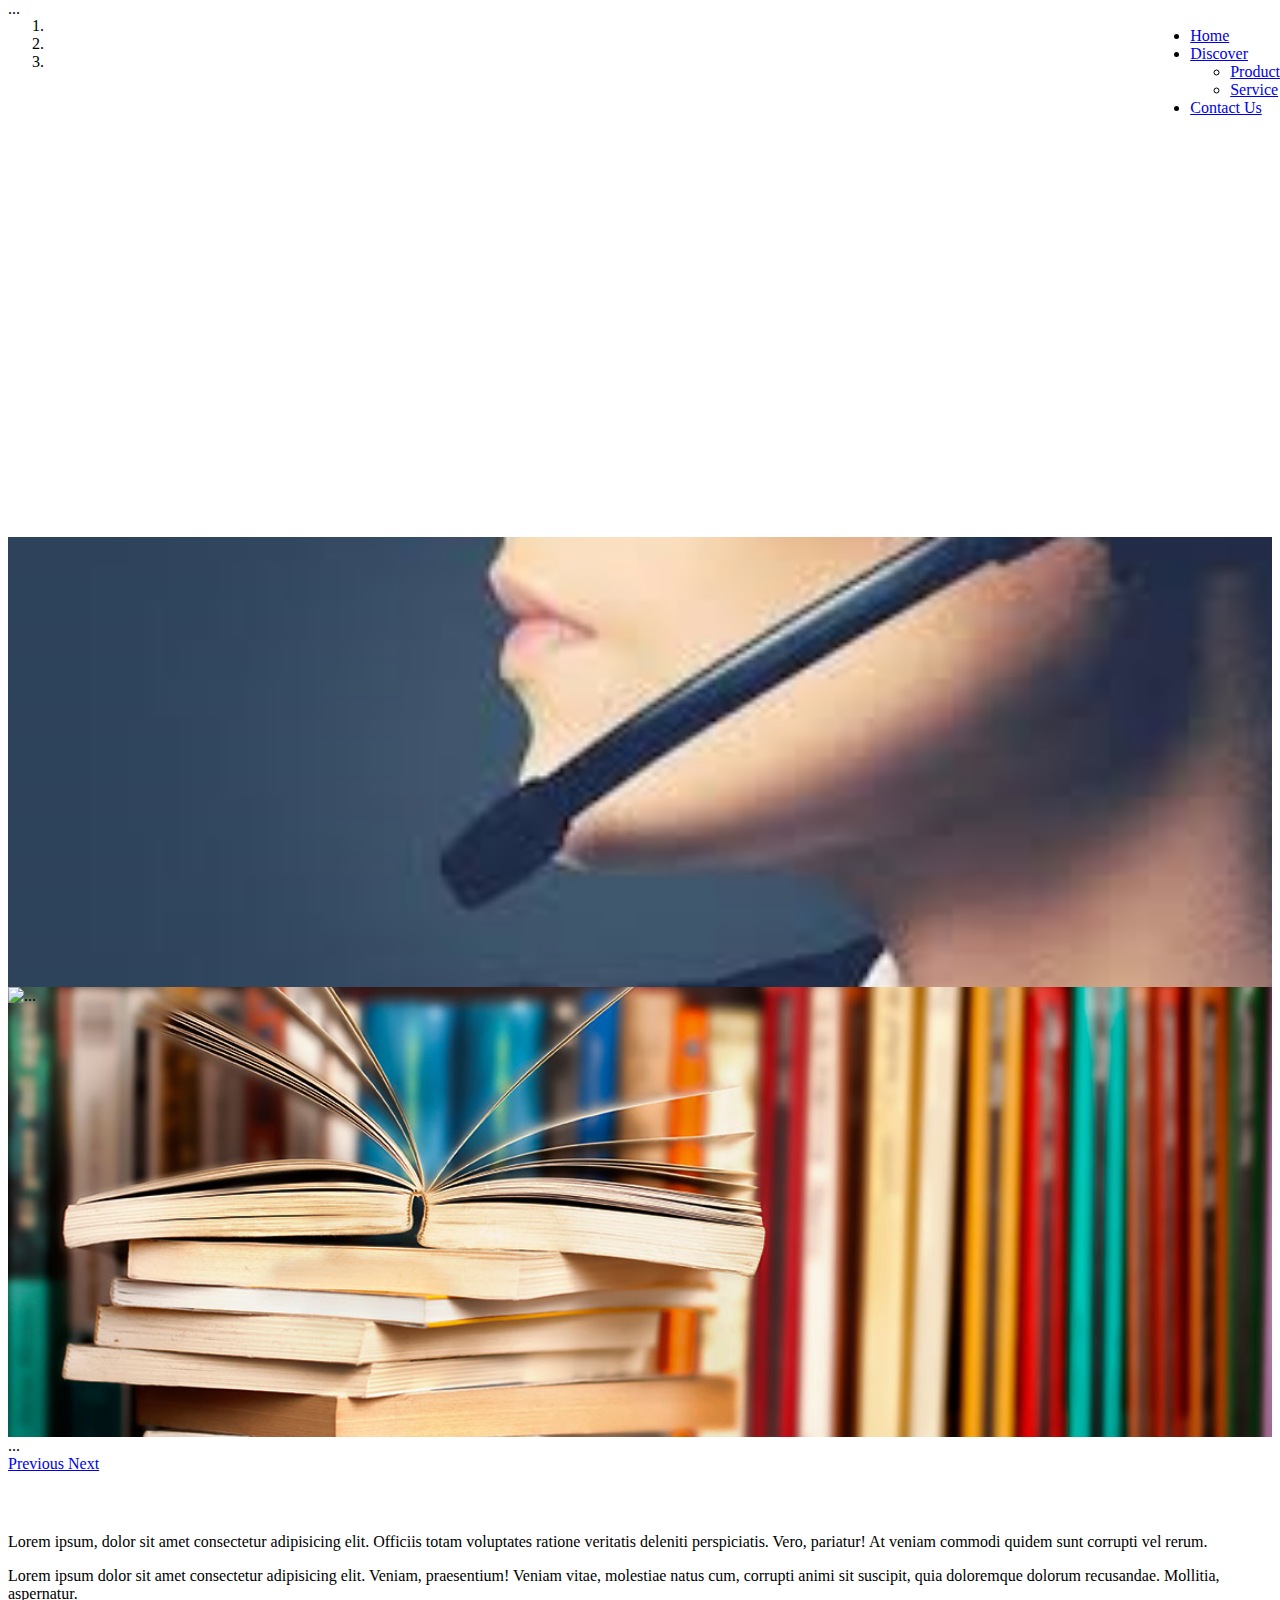
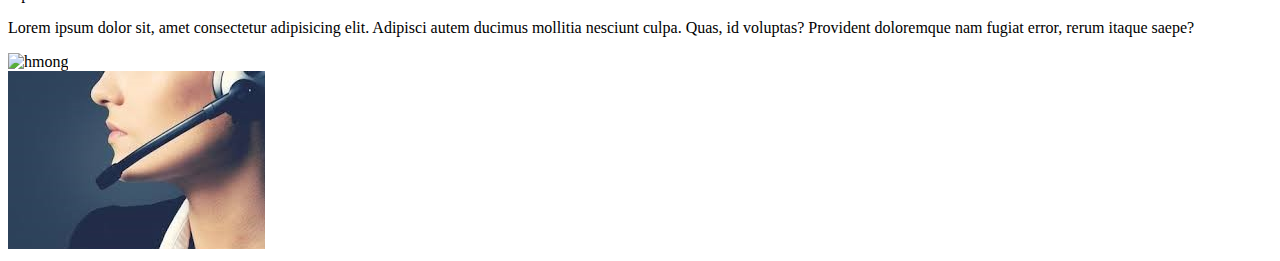
==== discover.html @ e5b4e5b7 "will continue tomorrow." ====
<!DOCTYPE html>
<html lang="en">
    <head>
        <meta charset="UTF-8">
        <meta name="viewport" content="width=device-width, initial-scale=1.0">
        <meta http-equiv="X-UA-Compatible" content="ie=edge">
        <title>Speak Hmong</title>
        <link rel="stylesheet" href="css/bootstrap.min.css">
        <link rel="stylesheet" href="css/all.min.css">
        <link rel="stylesheet" href="css/styles.css">
        <link rel="stylesheet" href="css/discover.css">
    </head>
<body>
<!-- Nav Bar -->

<div class="container-fluid">
        <header class="row"></header>
        <div class="col-xs-8 col-sm-4 col-md-6 centered">
            <img src="" alt="" class="pull-left logo">
        </div>
        <nav class="col-xs-12 col-sm-7 col-md-6">
            <ul class="nav nav-pills pull-right">
                <li role="presentation" class="active"><a href="index.html">Home</a></li>
                <li role="presentation" class="dropdown">
                    <a class="dropdown-toggle" data-toggle="dropdown" href="discover.html" role="button" aria-haspopup="true" aria-expanded="false">
                      Discover <span class="caret"></span>
                    </a>
                    <ul class="dropdown-menu">
                      <li role="presentation"><a href="discover.html">Product</a></li>
                      <li role="presentation"><a href="discover.html">Service</a></li>
                    </ul>
                  </li>
                <li role="presentation"><a href="#">Contact Us</a></li>
            </ul>
        </nav>
        <div>
            <h1 class="caption_1">Speak Hmong</h1>
        </div>
    </div>



<!-- End of Nav Bar -->


<!-- Carousel -->

        <div id="carousel-example-generic" class="carousel slide" data-ride="carousel">
            <!-- Indicators -->
            <ol class="carousel-indicators">
                <li data-target="#carousel-example-generic" data-slide-to="0" class="active"></li>
                <li data-target="#carousel-example-generic" data-slide-to="1"></li>
                <li data-target="#carousel-example-generic" data-slide-to="2"></li>
            </ol>
        
            <!-- Wrapper for slides -->
            <div class="carousel-inner" role="listbox">
                <div class="item main_img1 active">
                    <img src="" alt="">
                    <div class="carousel-caption">
                        <!-- <h1 class="caption_1">I Speak Hmong</h1> -->
                    </div>
                </div>
                <div class="item main_img2">
                    <!-- <img src="..." alt="..."> -->
                    <div class="carousel-caption">
                    </div>
                </div>
                <div class="item main_img3">
                    <img src="..." alt="...">
                    <div class="carousel-caption">
                    ...
                </div>
            </div>
            ...
            </div>
        
            <!-- Controls -->
            <a class="left carousel-control" href="#carousel-example-generic" role="button" data-slide="prev">
            <span class="glyphicon glyphicon-chevron-left" aria-hidden="true"></span>
            <span class="sr-only">Previous</span>
            </a>
            <a class="right carousel-control" href="#carousel-example-generic" role="button" data-slide="next">
            <span class="glyphicon glyphicon-chevron-right" aria-hidden="true"></span>
            <span class="sr-only">Next</span>
            </a>
        </div>





<!-- End of Carousel -->


<!-- Product -->

    <div class="container">
        <div class="row">
            <div class="col-sm-4">
                <p>Lorem ipsum, dolor sit amet consectetur adipisicing elit. Officiis totam voluptates ratione veritatis deleniti perspiciatis. Vero, pariatur! At veniam commodi quidem sunt corrupti vel rerum.</p>
            </div>
            <div class="col-sm-4">
                <p>Lorem ipsum dolor sit amet consectetur adipisicing elit. Veniam, praesentium! Veniam vitae, molestiae natus cum, corrupti animi sit suscipit, quia doloremque dolorum recusandae. Mollitia, aspernatur.</p>
            </div>
            <div class="col-sm-4">
                <p>Lorem ipsum dolor sit, amet consectetur adipisicing elit. Adipisci autem ducimus mollitia nesciunt culpa. Quas, id voluptas? Provident doloremque nam fugiat error, rerum itaque saepe?</p>
            </div>
        </div>
    </div>

    <div class="container">
        <div class="row">
            <div class="col-md-5">
                <img src="img/hmong.png" alt="hmong">
            </div>
            <div class="col-md-5">
                <img src="img/calltaker.jpg" alt="hmong">
            </div>
        </div>
    </div>





<!-- End of Product -->



</body>
</html>
---- css/styles.css ----
/* navbar */


/* .caption_1 {
    font-size:150px;
    background-color:transparent;
} */



/* carousel */

.carousel {
    margin-bottom:60px;
}

.carousel-caption {
    z-index:10;
    padding-bottom:60px;
}

.carousel-inner .item {
    width:100%;
    height:450px;
    background-size:cover;
    background-position:center;
}

.caption_1 {
    font-size:150px;
}

.main_img1 {
    background-image:url('../img/carousel1.png')
}


.main_img2 {
    background-image:url('../img/calltaker.jpg')
}

.main_img3 {
    background-image:url('../img/books.jpg')
}
---- css/discover.css ----
.container-fluid {
    /* position:absolute; */
    padding:0;
    margin:0;
}

/* navbar */

/* .nav {
    float:right;
} */

.nav-pills {
    position:absolute;
    margin-top:1px;
    top:100;
    right:0;
    /* left:0; */
    z-index:20;
}

.caption_1 {
    font-size:150px;
    position:absolute;
    /* top:30px; */
    width:100%;
    z-index:999;
    background:none;
    margin-top:150px;
    margin-left:10%;
    color:white;
}



/* carousel */

.carousel {
    margin-top:-25px;
}

.carousel-caption {
    /* z-index:10;
    padding-bottom:60px; */
    position:absolute;
    top:0;
}

.carousel-inner .item {
    width:100%;
    height:450px;
    background-size:cover;
    background-position:center;
}

.main_img1 {
    background-image:url('../img/hmong_9.png');
    /* height:300px; */
}


.main_img2 {
    background-image:url('../img/calltaker.jpg')
}
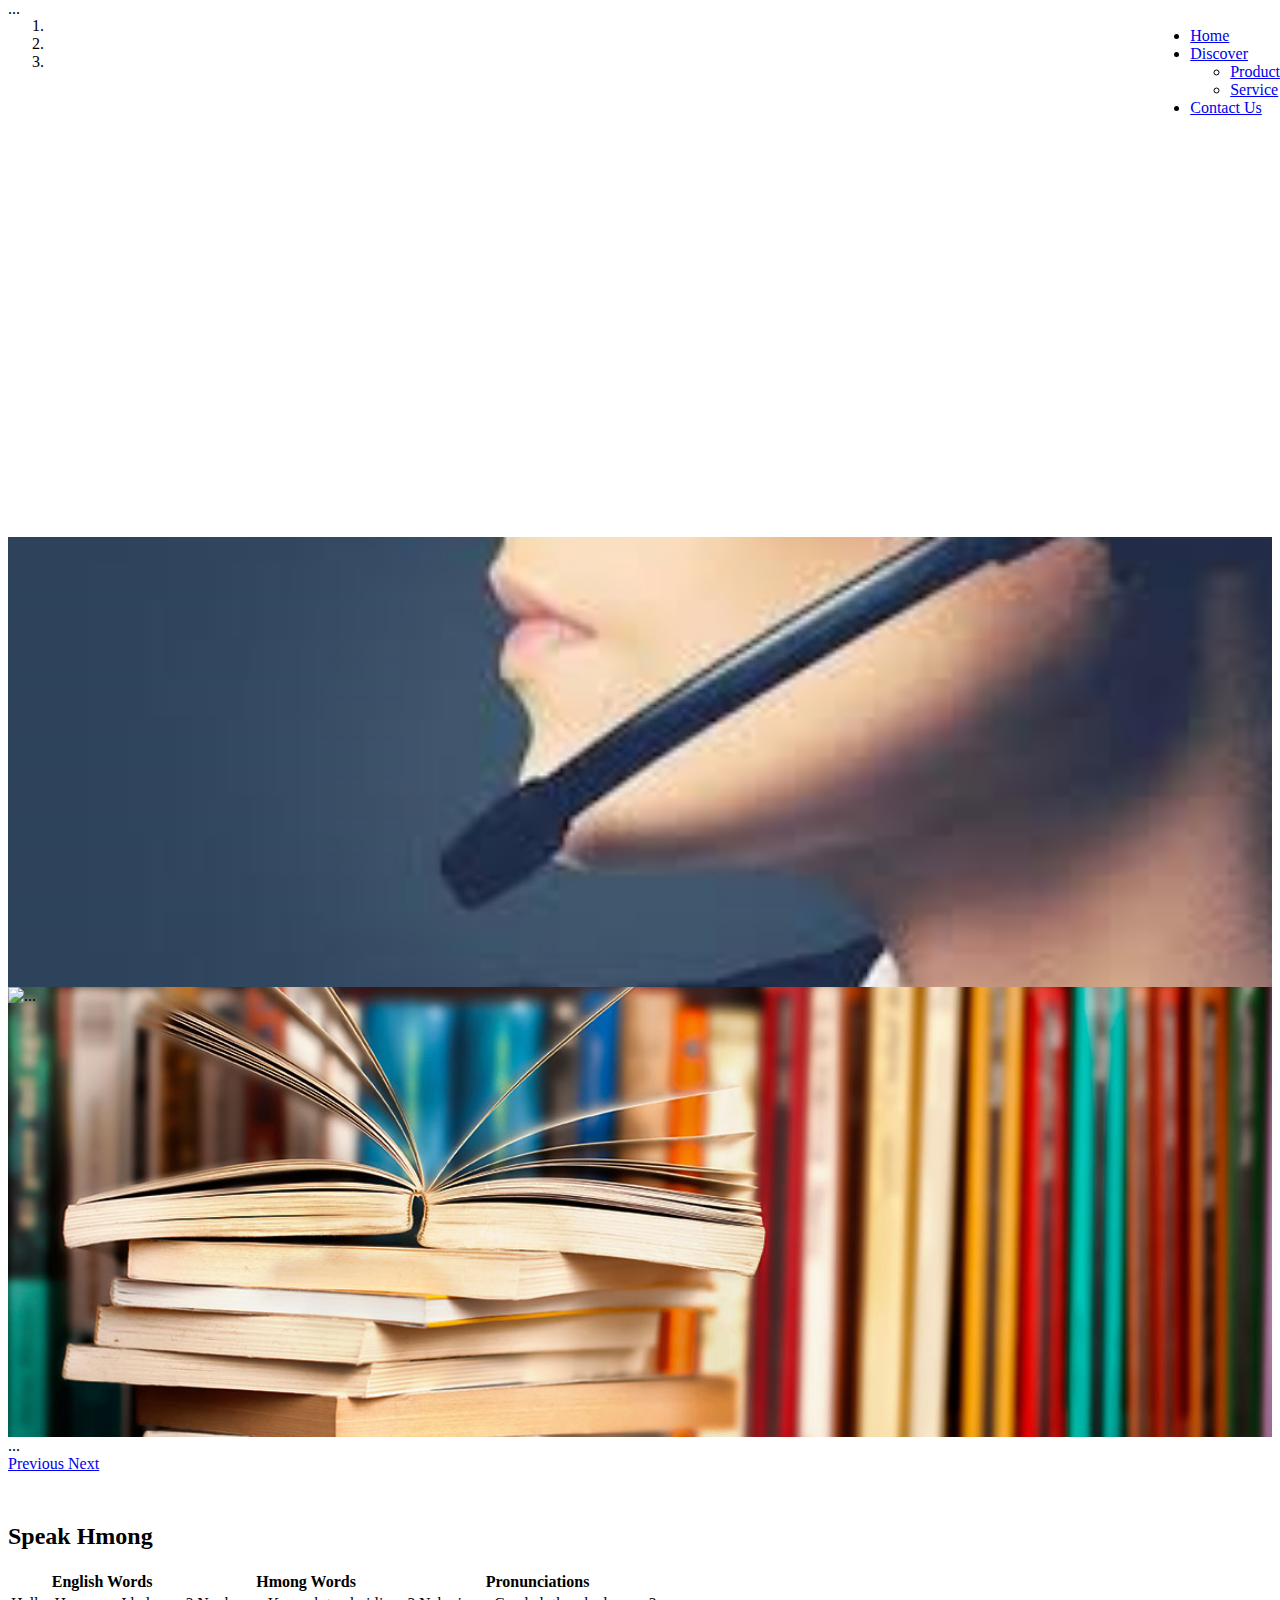
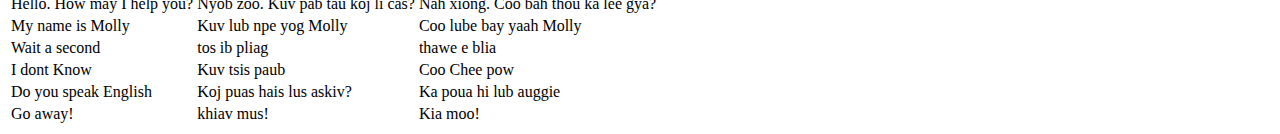
==== commit add7944b: "created service.html. will work on that and discover.html tonight." ====
--- a/discover.html
+++ b/discover.html
@@ -27,7 +27,7 @@
                     </a>
                     <ul class="dropdown-menu">
                       <li role="presentation"><a href="discover.html">Product</a></li>
-                      <li role="presentation"><a href="discover.html">Service</a></li>
+                      <li role="presentation"><a href="service.html">Service</a></li>
                     </ul>
                   </li>
                 <li role="presentation"><a href="#">Contact Us</a></li>
@@ -93,40 +93,67 @@
 <!-- End of Carousel -->
 
 
-<!-- Product -->
 
-    <div class="container">
-        <div class="row">
-            <div class="col-sm-4">
-                <p>Lorem ipsum, dolor sit amet consectetur adipisicing elit. Officiis totam voluptates ratione veritatis deleniti perspiciatis. Vero, pariatur! At veniam commodi quidem sunt corrupti vel rerum.</p>
-            </div>
-            <div class="col-sm-4">
-                <p>Lorem ipsum dolor sit amet consectetur adipisicing elit. Veniam, praesentium! Veniam vitae, molestiae natus cum, corrupti animi sit suscipit, quia doloremque dolorum recusandae. Mollitia, aspernatur.</p>
-            </div>
-            <div class="col-sm-4">
-                <p>Lorem ipsum dolor sit, amet consectetur adipisicing elit. Adipisci autem ducimus mollitia nesciunt culpa. Quas, id voluptas? Provident doloremque nam fugiat error, rerum itaque saepe?</p>
-            </div>
+
+<!-- Learn Hmong Example -->
+
+<div class="container">
+    <div class="row">
+        <div class="col-md-12 text-center featured">
+            <h2 class="text-uppercase">Speak Hmong</h2>
         </div>
     </div>
-
-    <div class="container">
-        <div class="row">
-            <div class="col-md-5">
-                <img src="img/hmong.png" alt="hmong">
-            </div>
-            <div class="col-md-5">
-                <img src="img/calltaker.jpg" alt="hmong">
-            </div>
+    <div class="row">
+        <div class="col-sm-12">
+            <table class="table table-striped">
+                <tbody>
+                    <tr>
+                        <th>English Words</th>
+                        <th>Hmong Words</th>
+                        <th>Pronunciations</th>
+                    </tr>
+                    <tr>
+                        <td>Hello. How may I help you?</td>
+                        <td>Nyob zoo. Kuv pab tau koj li cas?</td>
+                        <td>Nah xiong. Coo bah thou ka lee gya?</td>
+                    </tr>
+                    <tr>
+                        <td>My name is Molly</td>
+                        <td>Kuv lub npe yog Molly</td>
+                        <td>Coo lube bay yaah Molly</td>
+                    </tr>
+                    <tr>
+                        <td>Wait a second</td>
+                        <td>tos ib pliag</td>
+                        <td>thawe e blia</td>
+                    </tr>
+                    <tr>
+                        <td>I dont Know</td>
+                        <td>Kuv tsis paub</td>
+                        <td>Coo Chee pow</td>
+                    </tr>
+                    <tr>
+                        <td>Do you speak English</td>
+                        <td>Koj puas hais lus askiv?</td>
+                        <td>Ka poua hi lub auggie</td>
+                    </tr>
+                    <tr>
+                        <td>Go away!</td>
+                        <td>khiav mus!</td>
+                        <td>Kia moo!</td>
+                    </tr>
+                </tbody>
+            </table>
         </div>
     </div>
-
-
 
 
 
 <!-- End of Product -->
 
 
-
+	<!-- javascript	 -->
+    <script src="https://ajax.googleapis.com/ajax/libs/jquery/1.11.3/jquery.min.js"></script>
+    <script src="js/bootstrap.min.js"></script>
 </body>
 </html>--- a/css/styles.css
+++ b/css/styles.css
@@ -1,22 +1,49 @@
+.container-fluid {
+    /* position:absolute; */
+    padding:0;
+    margin:0;
+}
+
 /* navbar */
 
+/* .nav {
+    float:right;
+} */
 
-/* .caption_1 {
+.nav-pills {
+    position:absolute;
+    margin-top:1px;
+    top:100;
+    right:0;
+    /* left:0; */
+    z-index:20;
+}
+
+.caption_1 {
     font-size:150px;
-    background-color:transparent;
-} */
+    position:absolute;
+    /* top:30px; */
+    width:100%;
+    z-index:999;
+    background:none;
+    margin-top:150px;
+    margin-left:10%;
+    color:white;
+}
 
 
 
 /* carousel */
 
 .carousel {
-    margin-bottom:60px;
+    margin-top:-25px;
 }
 
 .carousel-caption {
-    z-index:10;
-    padding-bottom:60px;
+    /* z-index:10;
+    padding-bottom:60px; */
+    position:absolute;
+    top:0;
 }
 
 .carousel-inner .item {
@@ -26,12 +53,8 @@
     background-position:center;
 }
 
-.caption_1 {
-    font-size:150px;
-}
-
 .main_img1 {
-    background-image:url('../img/carousel1.png')
+    background-image:url('../img/hmong_9.png');
 }
 
 
@@ -41,4 +64,36 @@
 
 .main_img3 {
     background-image:url('../img/books.jpg')
-}+}
+
+/* facts */
+
+.featured {
+    margin-top:50px;
+}
+
+.fact_1 {
+    margin-top:55px;
+}
+
+
+
+/* footer */
+
+footer {
+    margin-top:90px;
+    max-height:100%;
+    background-color:gray;
+    border:5px 5px black;
+}
+
+
+
+
+
+
+
+
+
+
+
